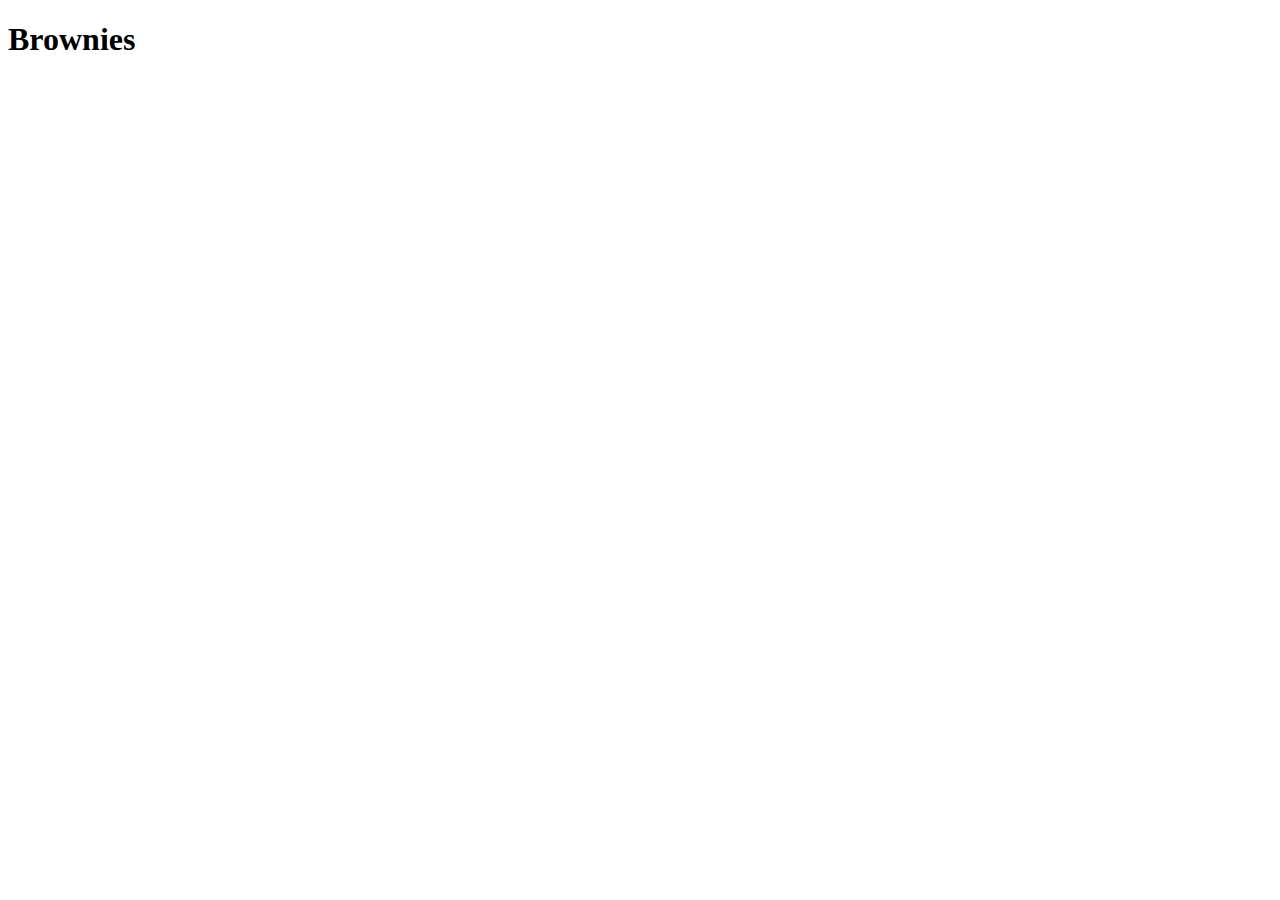
==== pages/brownies.html @ 24f2cc56 "Create all html pages to be used in project with basic boilerplate" ====
<!DOCTYPE html>
<html lang="en">
<head>
	<meta charset="UTF-8">
	<meta name="viewport" content="width=device-width, initial-scale=1.0">
	<title>Brownies</title>
</head>
<body>
	<h1>Brownies</h1>
</body>
</html>
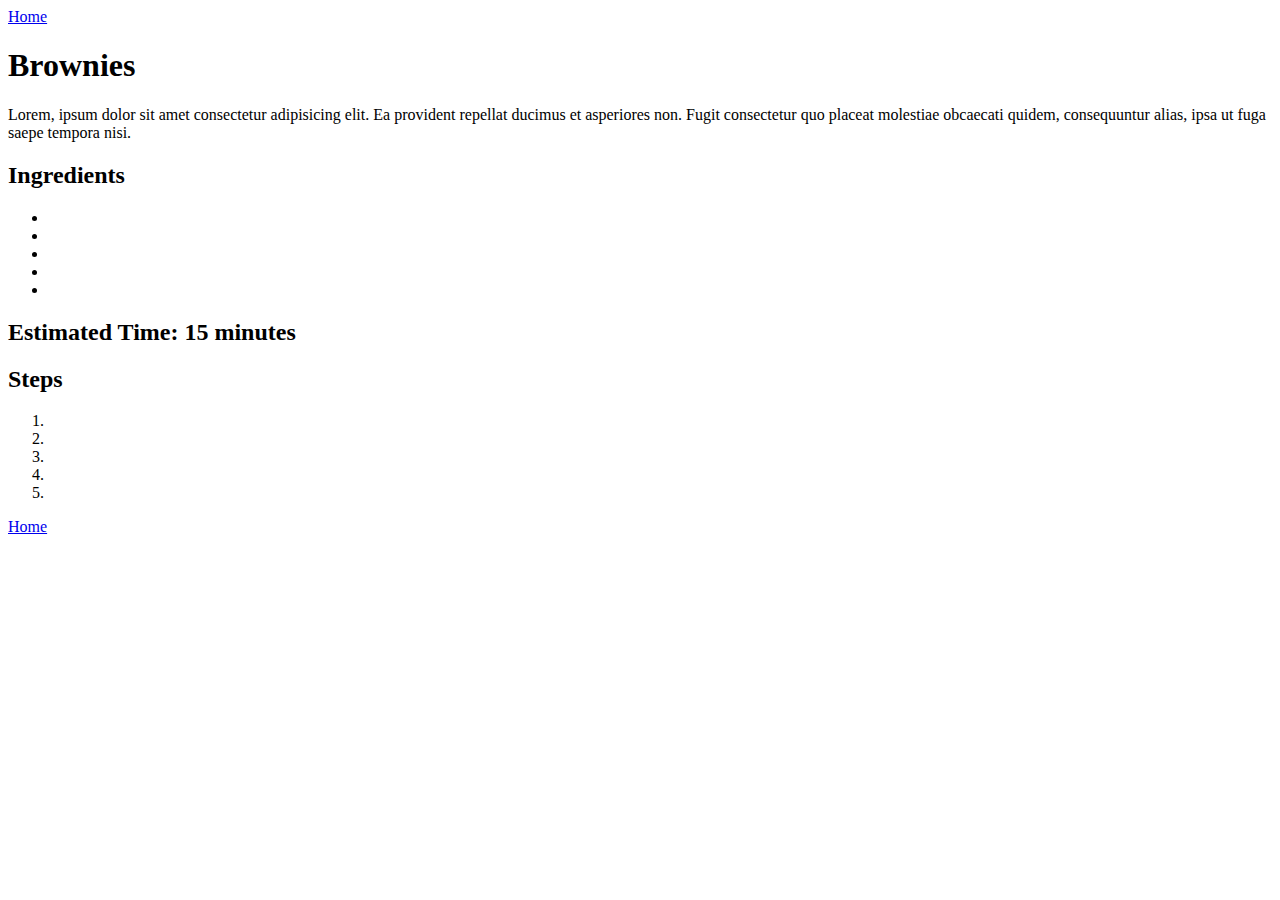
==== commit be1a4182: "Add basic html boilerplate for recipe pages" ====
--- a/pages/brownies.html
+++ b/pages/brownies.html
@@ -6,6 +6,26 @@
 	<title>Brownies</title>
 </head>
 <body>
+	<a href="../index.html">Home</a>
 	<h1>Brownies</h1>
+	<p>Lorem, ipsum dolor sit amet consectetur adipisicing elit. Ea provident repellat ducimus et asperiores non. Fugit consectetur quo placeat molestiae obcaecati quidem, consequuntur alias, ipsa ut fuga saepe tempora nisi.</p>
+	<h2>Ingredients</h2>
+	<ul>
+		<li></li>
+		<li></li>
+		<li></li>
+		<li></li>
+		<li></li>
+	</ul>
+	<h2>Estimated Time: 15 minutes</h2>
+	<h2>Steps</h2>
+	<ol>
+		<li></li>
+		<li></li>
+		<li></li>
+		<li></li>
+		<li></li>
+	</ol>
+	<a href="../index.html">Home</a>
 </body>
 </html>
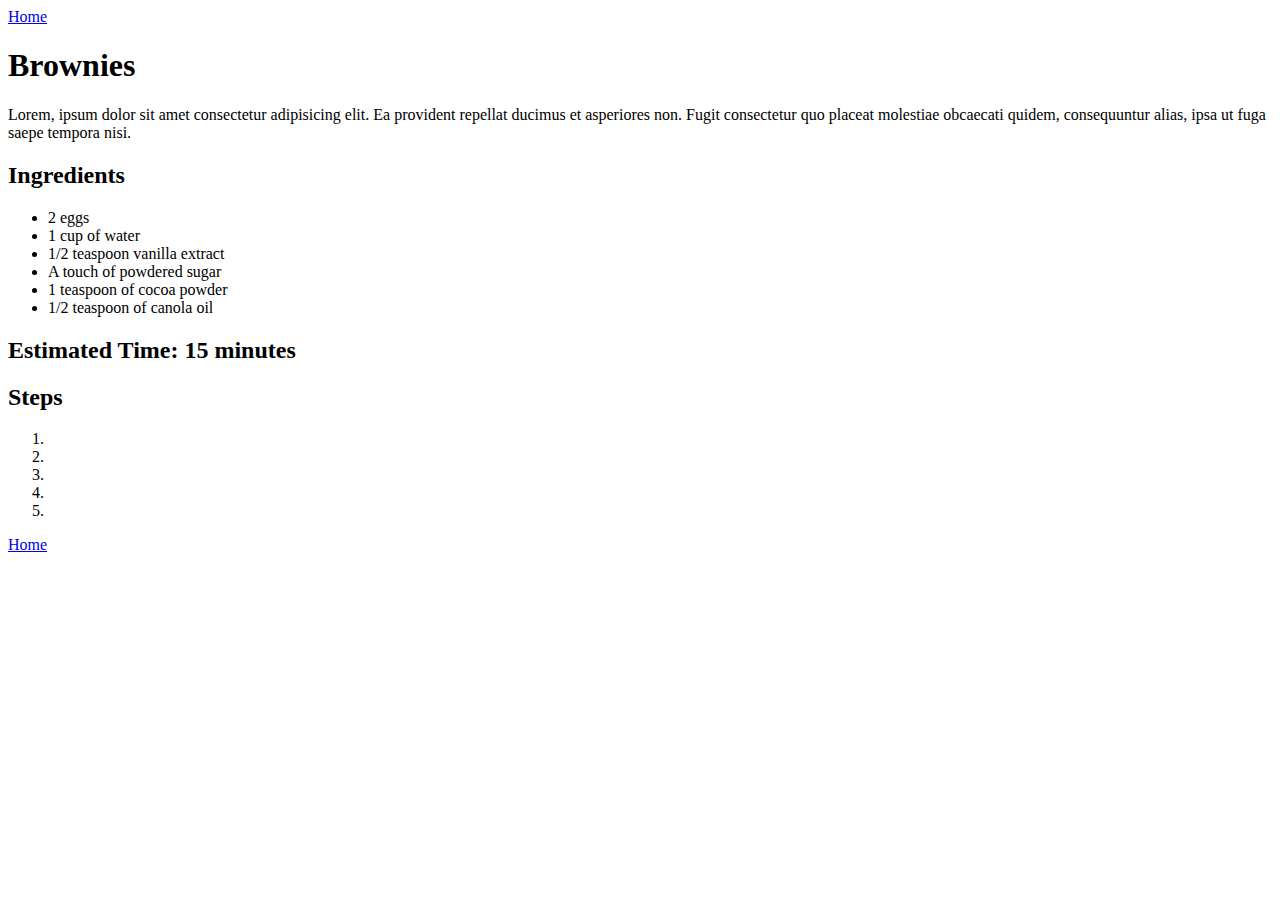
==== commit f6c12826: "Add brownie ingredients" ====
--- a/pages/brownies.html
+++ b/pages/brownies.html
@@ -11,11 +11,12 @@
 	<p>Lorem, ipsum dolor sit amet consectetur adipisicing elit. Ea provident repellat ducimus et asperiores non. Fugit consectetur quo placeat molestiae obcaecati quidem, consequuntur alias, ipsa ut fuga saepe tempora nisi.</p>
 	<h2>Ingredients</h2>
 	<ul>
-		<li></li>
-		<li></li>
-		<li></li>
-		<li></li>
-		<li></li>
+		<li>2 eggs</li>
+		<li>1 cup of water</li>
+		<li>1/2 teaspoon vanilla extract</li>
+		<li>A touch of powdered sugar</li>
+		<li>1 teaspoon of cocoa powder</li>
+		<li>1/2 teaspoon of canola oil</li>
 	</ul>
 	<h2>Estimated Time: 15 minutes</h2>
 	<h2>Steps</h2>
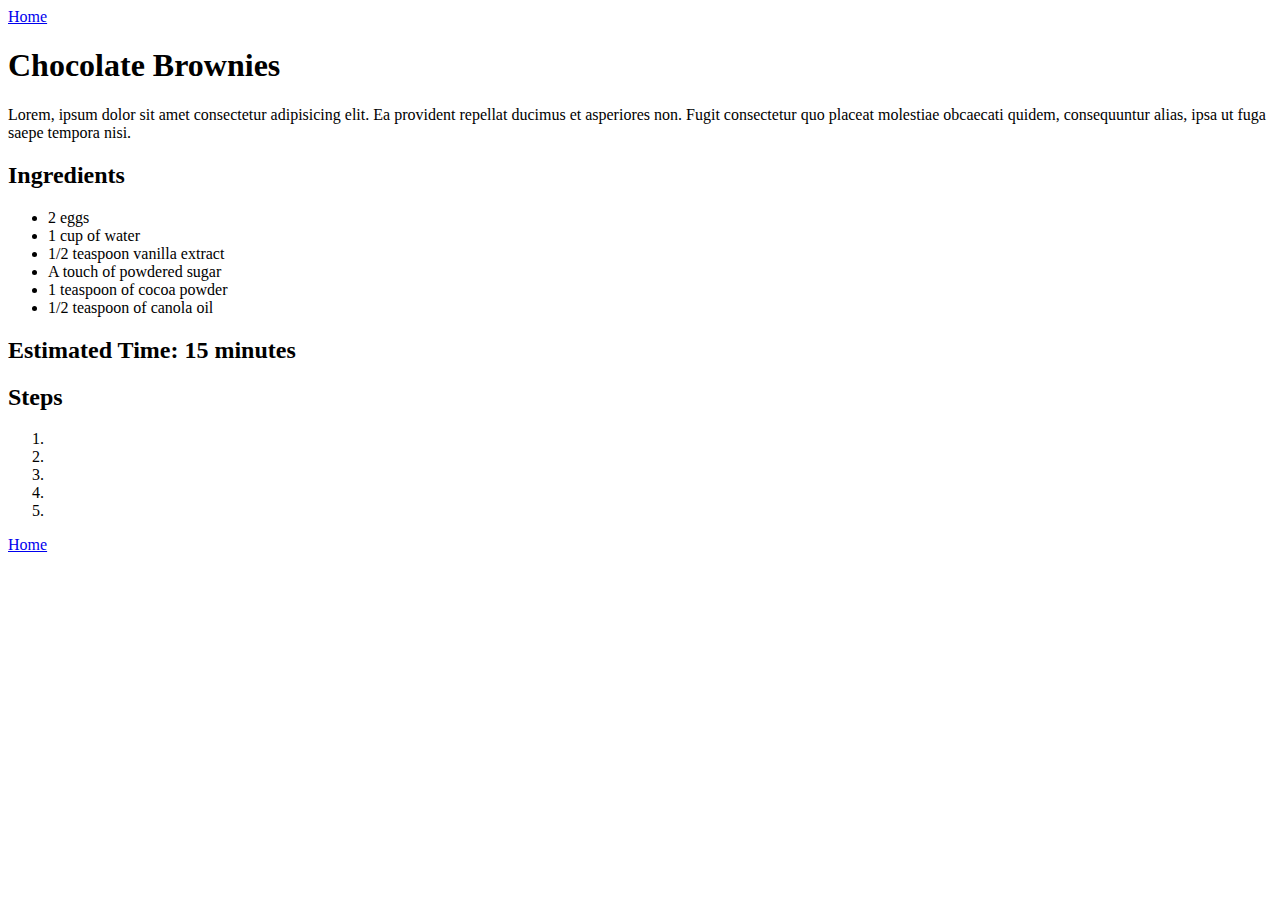
==== commit 36455ca8: "Specify chocolate brownies" ====
--- a/pages/brownies.html
+++ b/pages/brownies.html
@@ -7,7 +7,7 @@
 </head>
 <body>
 	<a href="../index.html">Home</a>
-	<h1>Brownies</h1>
+	<h1>Chocolate Brownies</h1>
 	<p>Lorem, ipsum dolor sit amet consectetur adipisicing elit. Ea provident repellat ducimus et asperiores non. Fugit consectetur quo placeat molestiae obcaecati quidem, consequuntur alias, ipsa ut fuga saepe tempora nisi.</p>
 	<h2>Ingredients</h2>
 	<ul>
